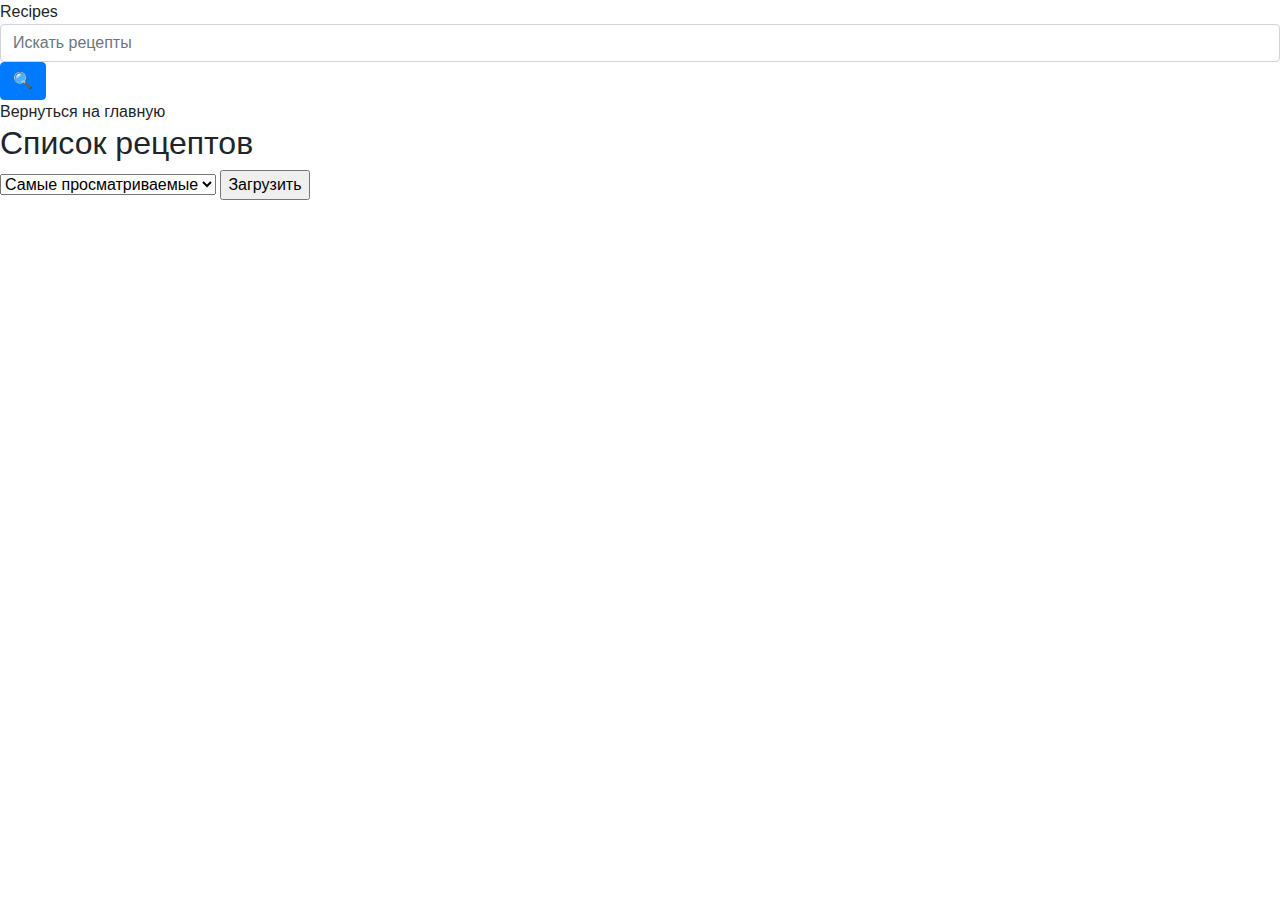
==== src/main/resources/templates/best.html @ db6ddb70 "added some files, some fixes, IDFN" ====
<!DOCTYPE html>
<html lang="en" xmlns:th="http://www.thymeleaf.org">
<head>
    <meta name="viewport" content="width=device-width, initial-scale=1.0" charset="UTF-8">
    <link rel="stylesheet" href="https://cdn.jsdelivr.net/npm/bootstrap@4.3.1/dist/css/bootstrap.min.css" integrity="sha384-ggOyR0iXCbMQv3Xipma34MD+dH/1fQ784/j6cY/iJTQUOhcWr7x9JvoRxT2MZw1T" crossorigin="anonymous">
   <link rel="stylesheet" href="/css/Site.css">
    <title>Main</title>
</head>
<body>
   <header id="header">
        <div id="service-name" class="div-btn">Recipes</div>
        <div id="form-container">
            <form method="post" id="search-form">
                <div id="search-container">
                    <input type="text" id="search-field" class="form-control" name="search" placeholder="Искать рецепты">
                    <input type="submit" class="btn btn-primary" value="🔍">
                </div>
            </form>
        </div>
        <a id="main-link"><div id="username" class="div-btn">Вернуться на главную</div></a>
   </header>

<h2>Список рецептов</h2>
<select name="sortBy" id="sortBy">
    <option name="sortBy" value="views" selected>Самые просматриваемые</option>
    <option name="sortBy" value="likes">Самые лайкнутые</option>
    <option name="sortBy" value="comments">Самые комментируемые</option>
</select>
<input type="button" id="loadBest" onclick="loadBest()" value="Загрузить">
<table id="content-table" class="table"></table>

<script src="https://code.jquery.com/jquery-3.1.1.min.js"></script>
<script src="https://cdn.jsdelivr.net/npm/popper.js@1.14.7/dist/umd/popper.min.js" integrity="sha384-UO2eT0CpHqdSJQ6hJty5KVphtPhzWj9WO1clHTMGa3JDZwrnQq4sF86dIHNDz0W1" crossorigin="anonymous"></script>
<script src="https://cdn.jsdelivr.net/npm/bootstrap@4.3.1/dist/js/bootstrap.min.js" integrity="sha384-JjSmVgyd0p3pXB1rRibZUAYoIIy6OrQ6VrjIEaFf/nJGzIxFDsf4x0xIM+B07jRM" crossorigin="anonymous"></script>
<script th:inline="javascript">
    function getUsername(){
        return [[${username}]];    
    }
    function isAdmin(){
        return [[${isAdmin}]];
    }
    function getToken(){
        return [[${token}]]
    }
</script>
<script src="/js/scripts.js"></script>
</body>
</html>
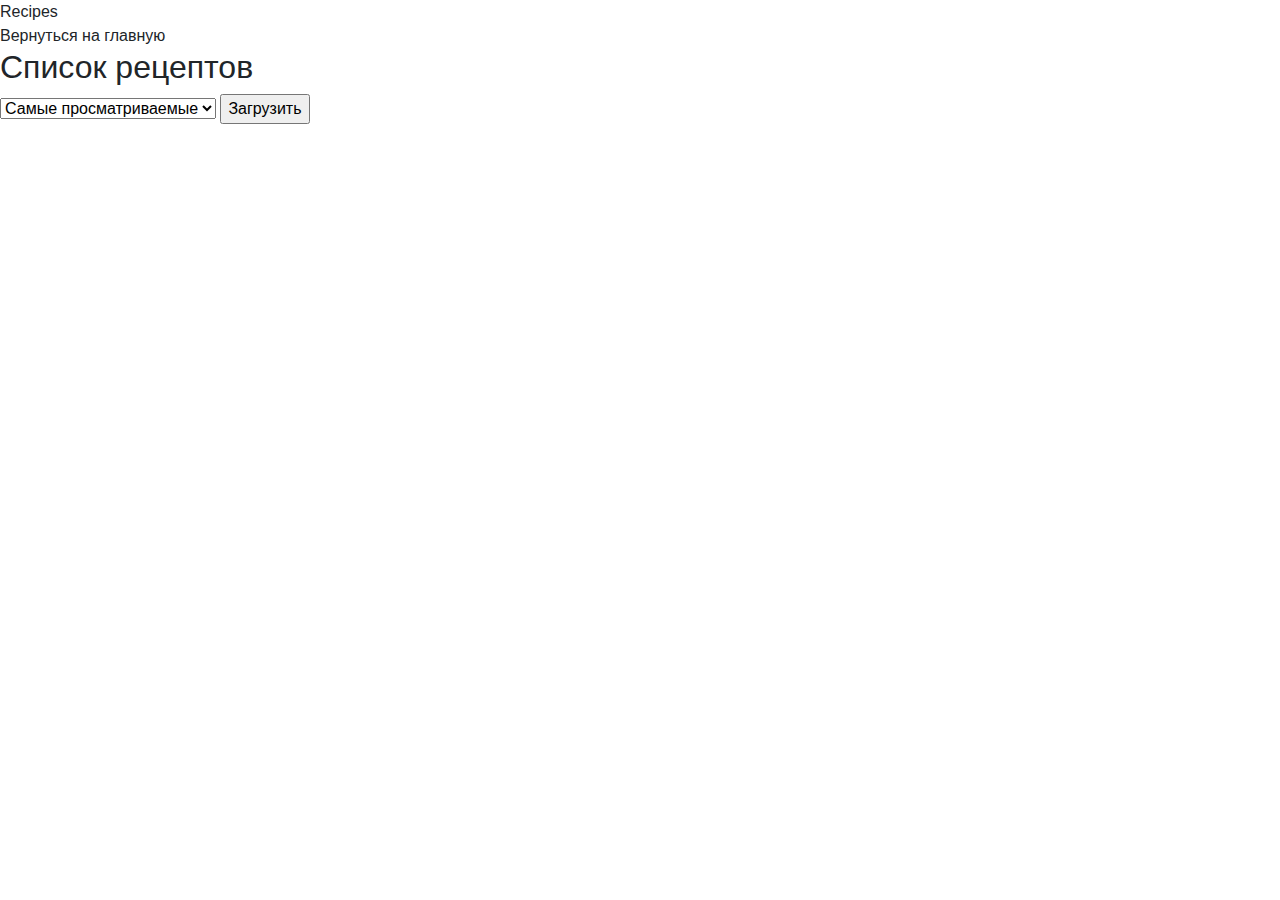
==== commit 6bf41018: "added views and some main functuonality for checking recipes with/without registration, increasing v" ====
--- a/src/main/resources/templates/best.html
+++ b/src/main/resources/templates/best.html
@@ -9,15 +9,8 @@
 <body>
    <header id="header">
         <div id="service-name" class="div-btn">Recipes</div>
-        <div id="form-container">
-            <form method="post" id="search-form">
-                <div id="search-container">
-                    <input type="text" id="search-field" class="form-control" name="search" placeholder="Искать рецепты">
-                    <input type="submit" class="btn btn-primary" value="🔍">
-                </div>
-            </form>
-        </div>
-        <a id="main-link"><div id="username" class="div-btn">Вернуться на главную</div></a>
+       
+        <a id="main-link"><div class="div-btn">Вернуться на главную</div></a>
    </header>
 
 <h2>Список рецептов</h2>
@@ -40,7 +33,7 @@
         return [[${isAdmin}]];
     }
     function getToken(){
-        return [[${token}]]
+        return [[${token}]];
     }
 </script>
 <script src="/js/scripts.js"></script>
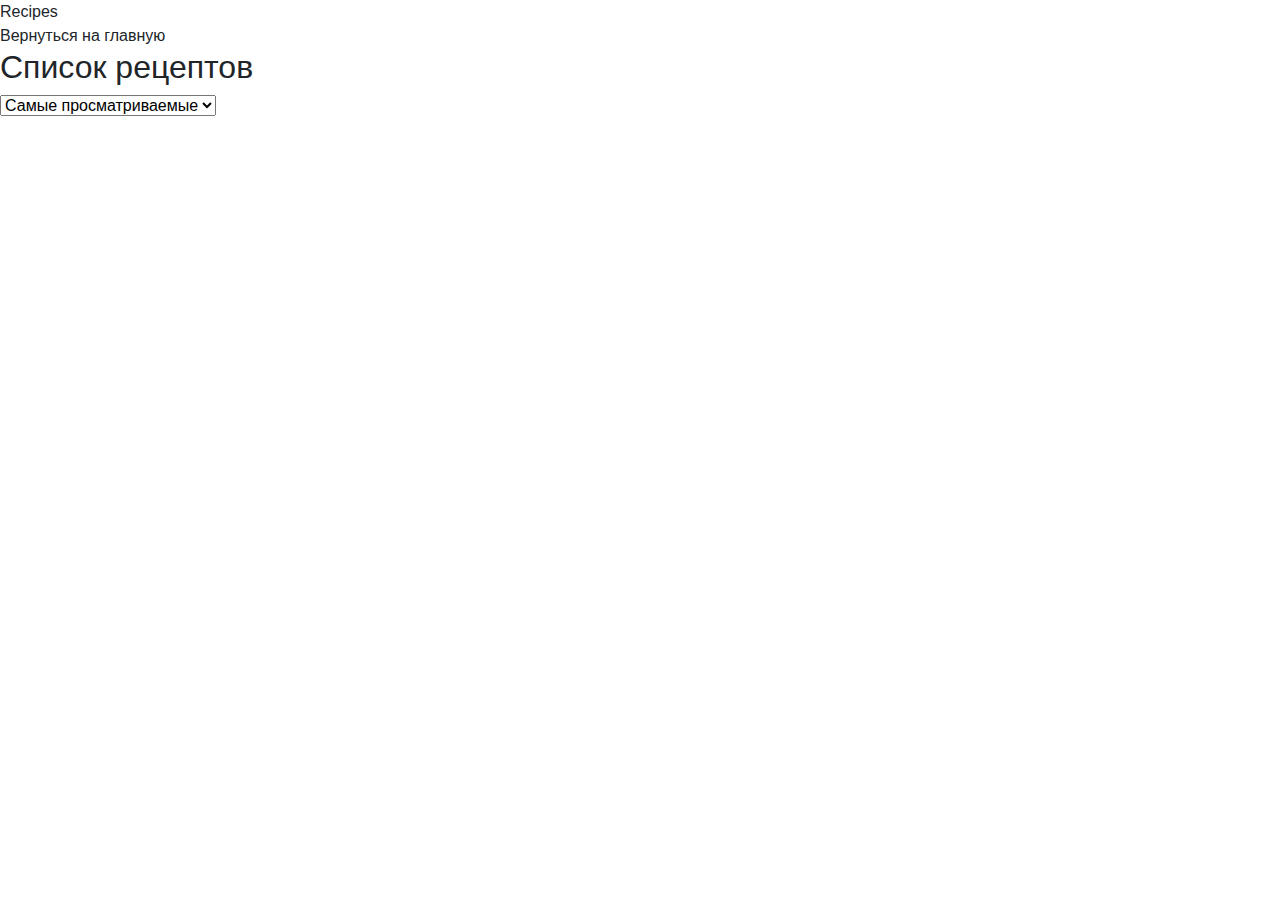
==== commit b42ce0d1: "added a lot of functions" ====
--- a/src/main/resources/templates/best.html
+++ b/src/main/resources/templates/best.html
@@ -4,7 +4,7 @@
     <meta name="viewport" content="width=device-width, initial-scale=1.0" charset="UTF-8">
     <link rel="stylesheet" href="https://cdn.jsdelivr.net/npm/bootstrap@4.3.1/dist/css/bootstrap.min.css" integrity="sha384-ggOyR0iXCbMQv3Xipma34MD+dH/1fQ784/j6cY/iJTQUOhcWr7x9JvoRxT2MZw1T" crossorigin="anonymous">
    <link rel="stylesheet" href="/css/Site.css">
-    <title>Main</title>
+    <title>Лучшие рецепты</title>
 </head>
 <body>
    <header id="header">
@@ -14,12 +14,12 @@
    </header>
 
 <h2>Список рецептов</h2>
-<select name="sortBy" id="sortBy">
+<select name="sortBy" id="sortBy" onchange="loadBest()">
     <option name="sortBy" value="views" selected>Самые просматриваемые</option>
     <option name="sortBy" value="likes">Самые лайкнутые</option>
     <option name="sortBy" value="comments">Самые комментируемые</option>
 </select>
-<input type="button" id="loadBest" onclick="loadBest()" value="Загрузить">
+<!-- <input type="button" id="loadBest" onclick="loadBest()" value="Загрузить"> -->
 <table id="content-table" class="table"></table>
 
 <script src="https://code.jquery.com/jquery-3.1.1.min.js"></script>
@@ -27,7 +27,7 @@
 <script src="https://cdn.jsdelivr.net/npm/bootstrap@4.3.1/dist/js/bootstrap.min.js" integrity="sha384-JjSmVgyd0p3pXB1rRibZUAYoIIy6OrQ6VrjIEaFf/nJGzIxFDsf4x0xIM+B07jRM" crossorigin="anonymous"></script>
 <script th:inline="javascript">
     function getUsername(){
-        return [[${username}]];    
+        return [[${username}]];
     }
     function isAdmin(){
         return [[${isAdmin}]];
@@ -37,5 +37,8 @@
     }
 </script>
 <script src="/js/scripts.js"></script>
+<script>
+    loadBest();
+</script>
 </body>
 </html>